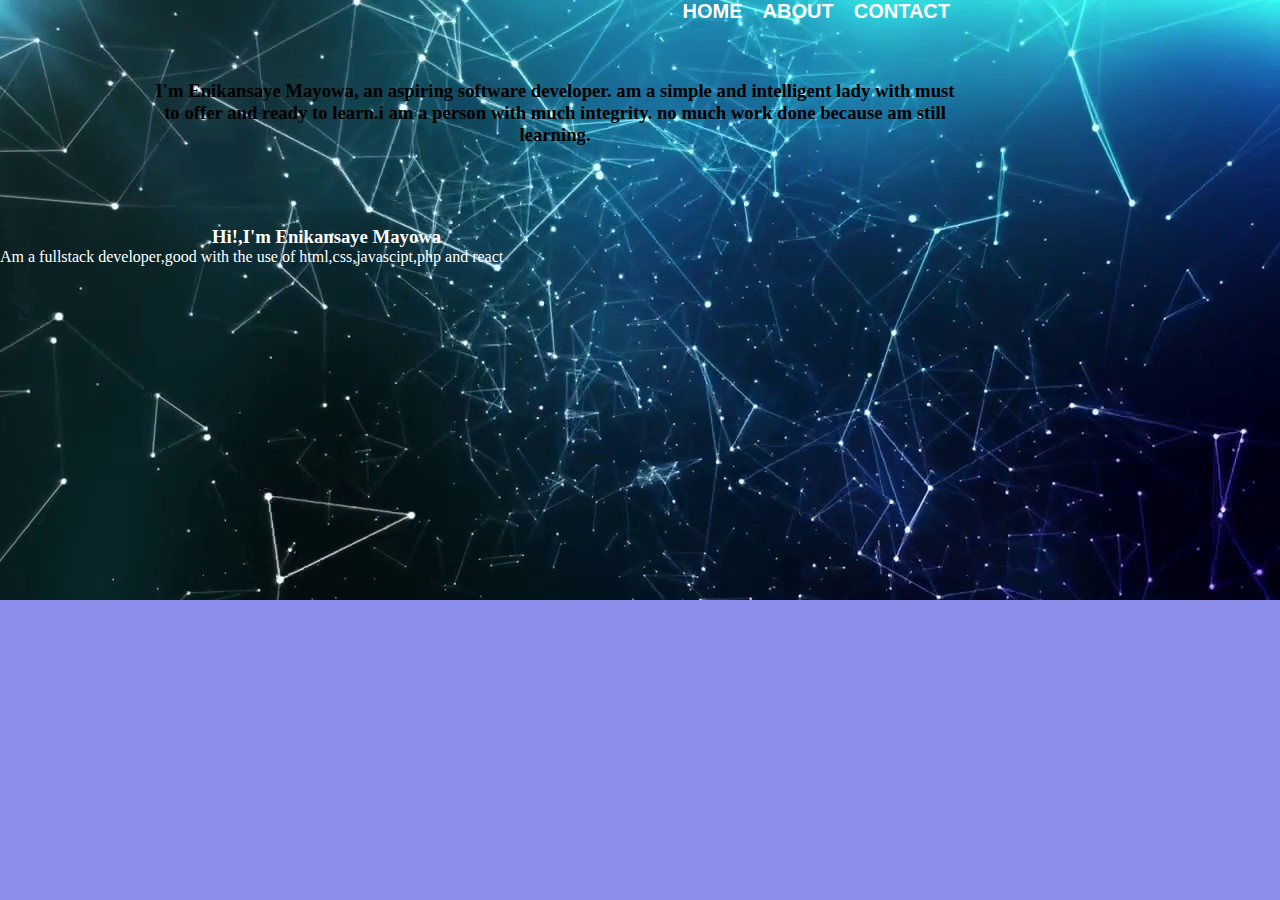
==== index.html @ 159dd79e "first commit" ====
<!DOCTYPE html>
<html lang="en">
<head>
    <meta charset="UTF-8">
    <meta name="viewport" content="width=device-width, initial-scale=1.0">
    <meta http-equiv="X-UA-Compatible" content="ie=edge">
    <link rel="stylesheet" href="style.css">
    <title>my portfolio</title>
</head>
<body >
    <section class="img">

        <nav class="container">
        <div class="header">
            <nav>
        <ul>
            <li><a href="index.html">HOME</a></li>
            <li><a href="about.html">ABOUT</a></li>
            <li><a href="contact.html">CONTACT</a></li>
        </ul>
        </nav>
        </div>
        <h3> <p>I'm Enikansaye Mayowa, an aspiring software developer. am a simple and intelligent lady with must to offer and ready to learn.i am a person with much integrity. no much work done because am still learning.</p></h3> 
   <span><h3>Hi!,I'm Enikansaye Mayowa</h3>
    <p>Am a fullstack developer,good with the use of html,css,javascipt,php and react</p></span>
    
</body>
</html>
---- style.css ----
*{
    padding: 0px;
    margin: 0px
}
.img{
    background: url('img/background3.jpg') no-repeat;
    width: 100%;
    height: 600px;
}
.container{
    width: 960px;
    height: 600px;
    margin: 0 auto;
    position: absolute;
}
nav>ul{
    position: absolute;
    right: 0;
}
nav>ul>li{
    list-style: none;
    float: left;
}
nav>ul>li>a{
    text-decoration: none;
    font-family: Arial, Helvetica, sans-serif;
    color: white;
    font-size: 20px;
    font-weight: bold;
    padding: 0 10px 0 10px;
    margin-top: 5px;
}
span{
    padding-top: 0px;
    float: left;
    color: white;
    margin: 0px;
}
/*contact css*/
body{
    background-color: rgb(141, 141, 236);
}
.column1{
    margin: 150px 0px 0px 300px;
}
.column2{
    width: 450px;
    height: 400px;
    margin: 0 auto;
    position: absolute;
    background: white;
    border-style: solid;
    border-width: 5px;
    border-color: blue;
    color:black;
    text-align: center;
    margin:150px 0 0 700px; 
}
.row{
    display: flex;
    
}
h1{
    margin-top: 50px;
    color: blue;
    
}
i{
    padding: 20px;
}
h4{
    color: white;
    margin: 10px;
    font-size: 20px;
}
.column3{
    width: 450px;
    height: 400px;
    margin: 0 auto;
    position: absolute;
    background: white;
    border-style: solid;
    border-width: 5px;
    border-color: blue;
    color:black;
    text-align: center;
    margin:150px 0 0 300px; 
    
}
input{
    text-align: center;
    margin: 20px;
}
h3{
    text-align: center;
    margin-top:80px;
    margin-left: 150px;
}
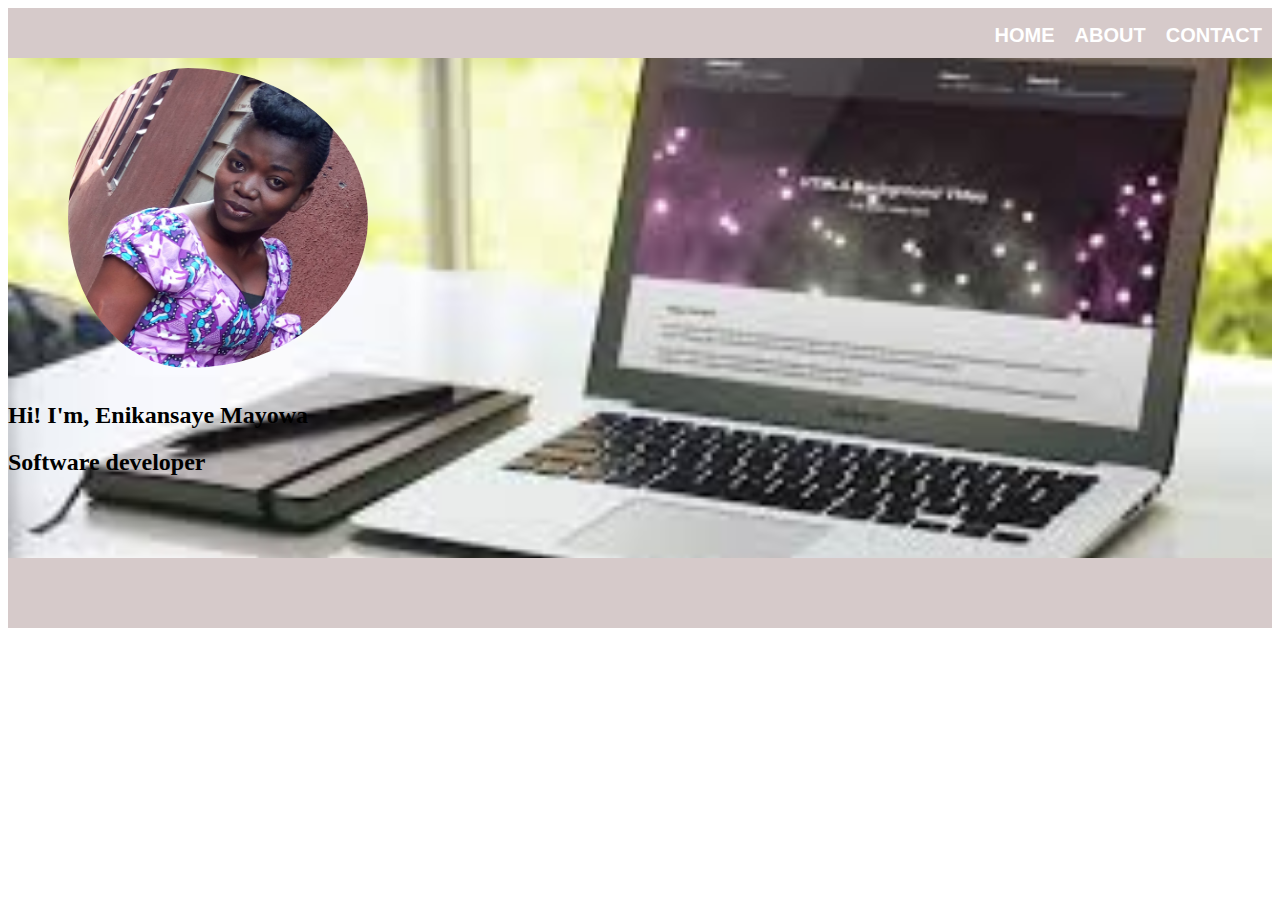
==== commit 5ba5eba1: "first commit" ====
--- a/index.html
+++ b/index.html
@@ -5,24 +5,45 @@
     <meta name="viewport" content="width=device-width, initial-scale=1.0">
     <meta http-equiv="X-UA-Compatible" content="ie=edge">
     <link rel="stylesheet" href="style.css">
+    
     <title>my portfolio</title>
+    <style>
+        /*body,html{
+            width: 100%;
+            background-image: url("img/background4.jpg");
+            background-repeat: no-repeat;
+        
+    
+        }*/
+    </style>
+
 </head>
-<body >
-    <section class="img">
+<body>
+    <header >
 
         <nav class="container">
-        <div class="header">
-            <nav>
         <ul>
             <li><a href="index.html">HOME</a></li>
             <li><a href="about.html">ABOUT</a></li>
             <li><a href="contact.html">CONTACT</a></li>
         </ul>
         </nav>
-        </div>
-        <h3> <p>I'm Enikansaye Mayowa, an aspiring software developer. am a simple and intelligent lady with must to offer and ready to learn.i am a person with much integrity. no much work done because am still learning.</p></h3> 
-   <span><h3>Hi!,I'm Enikansaye Mayowa</h3>
-    <p>Am a fullstack developer,good with the use of html,css,javascipt,php and react</p></span>
-    
+    </header>
+
+    <section class="img">
+    <div >
+       <img src="img/pic2.jpg" alt="pic2">
+       <h2>Hi! I'm, Enikansaye Mayowa</h2>
+       <h2>Software developer</h2>
+    </div>
+    </section>
+<footer>
+    <a href="#"><i class="fas fa-envelope"></i></a>
+        <a href="#"><i class="fa fa-facebook-massanger"></i></a>
+            <a href="#"><i class="fab fa-whatsapp"></i></a>
+                <a href="#"><i class="fa fa-phone"></i></a>
+                    <a href="#"> <i class="fab fa-linkedin"></i></a>
+
+</footer>
 </body>
 </html>--- a/style.css
+++ b/style.css
@@ -1,27 +1,20 @@
-*{
-    padding: 0px;
-    margin: 0px
+
+header{
+    width: 100%;
+    height: 50px;
+    margin: 0 auto;
+    position:relative;
+    background-color:rgb(214, 202, 202);
 }
-.img{
-    background: url('img/background3.jpg') no-repeat;
-    width: 100%;
-    height: 600px;
-}
-.container{
-    width: 960px;
-    height: 600px;
-    margin: 0 auto;
-    position: absolute;
-}
-nav>ul{
+header>nav>ul{
     position: absolute;
     right: 0;
 }
-nav>ul>li{
+header>nav>ul>li{
     list-style: none;
     float: left;
 }
-nav>ul>li>a{
+header>nav>ul>li>a{
     text-decoration: none;
     font-family: Arial, Helvetica, sans-serif;
     color: white;
@@ -30,43 +23,51 @@
     padding: 0 10px 0 10px;
     margin-top: 5px;
 }
-span{
-    padding-top: 0px;
-    float: left;
-    color: white;
-    margin: 0px;
+.img{
+    background-image: url("img/laptop.jpg");
+    background-repeat: no-repeat;
+    background-position: center;
+    background-size: 100%;
+    
+    height: 500px;
 }
 /*contact css*/
-body{
-    background-color: rgb(141, 141, 236);
-}
 .column1{
     margin: 150px 0px 0px 300px;
 }
 .column2{
     width: 450px;
-    height: 400px;
+    height: 350px;
     margin: 0 auto;
     position: absolute;
     background: white;
     border-style: solid;
     border-width: 5px;
-    border-color: blue;
+    border-color: gray;
     color:black;
     text-align: center;
-    margin:150px 0 0 700px; 
+    margin:100px 0 0 650px; 
 }
 .row{
     display: flex;
+    height: 520px;
+    background-color: whitesmoke;
     
 }
 h1{
     margin-top: 50px;
-    color: blue;
+    color:rgb(58, 56, 56);
     
 }
 i{
-    padding: 20px;
+    padding: 10px;
+    margin-top:;
+}
+footer>a>li{
+    padding: 10px;
+    padding-top: 15px;
+    margin-right: 5px;
+    float: right;
 }
 h4{
     color: white;
@@ -75,24 +76,57 @@
 }
 .column3{
     width: 450px;
-    height: 400px;
+    height: 350px;
     margin: 0 auto;
     position: absolute;
     background: white;
     border-style: solid;
     border-width: 5px;
-    border-color: blue;
+    border-color: gray;
     color:black;
     text-align: center;
-    margin:150px 0 0 300px; 
+    margin:80px 0 0 300px; 
     
 }
 input{
     text-align: center;
-    margin: 20px;
+    margin: 15px;
 }
 h3{
     text-align: center;
-    margin-top:80px;
+    margin-top:0px;
     margin-left: 150px;
+}
+footer{
+        width: 100%;
+        height: 70px;
+        background-color:rgb(214, 202, 202);
+}
+img{
+    height: 300px;
+    width: 300px;
+    border-radius: 50%;
+    padding: 10px 0px 10px 60px;
+}
+.pic{
+    height: 150px;
+    width: 150px;
+}
+.old{
+   height:600px ; 
+   text-align: center;
+}
+.column4{
+    width: 400px;
+    height: 320px;
+    margin: 0 auto;
+    position: absolute;
+    background: white;
+    border-style: solid;
+    border-width: 5px;
+    border-color: gray;
+    color:black;
+    text-align: center;
+    margin:00px 0 0 400px; 
+    
 }